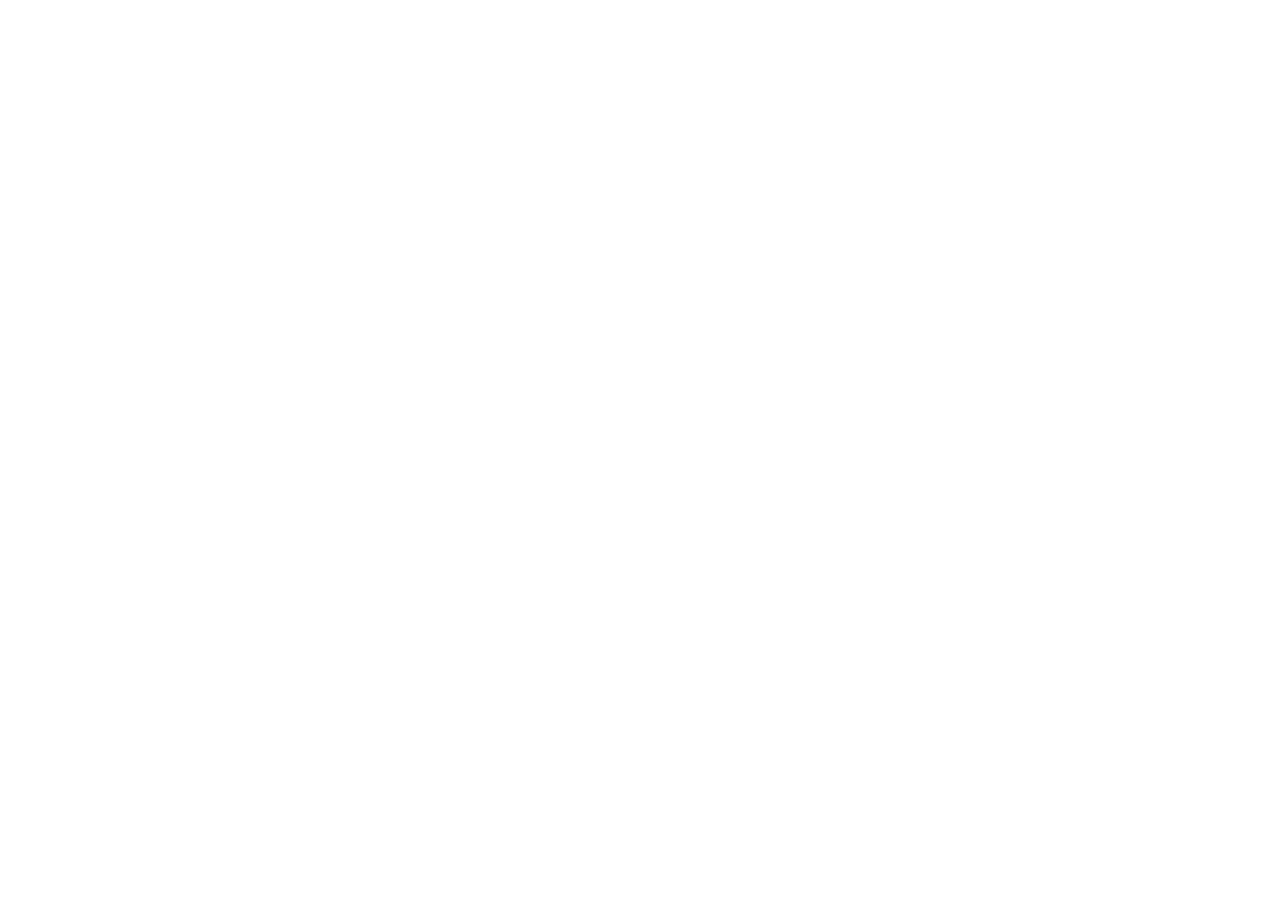
==== actividad-4/index.html @ d15227f2 "Creamos Tienda" ====
<!DOCTYPE html>
<html lang="en">
  <head>
    <meta charset="UTF-8" />
    <meta http-equiv="X-UA-Compatible" content="IE=edge" />
    <meta name="viewport" content="width=device-width, initial-scale=1.0" />
    <title>Document</title>
    <link rel="stylesheet" href="bootstrap/css/bootstrap.min.css" />
    <link rel="stylesheet" href="styles.css">
  </head>
  <body>
    <div class="container mt-3">
      <div class="row" id="row_tienda"></div>
    </div>

    <script src="bootstrap/js/bootstrap.bundle.min.js"></script>
    <script src="main.js" type="module"></script>
  </body>
</html>
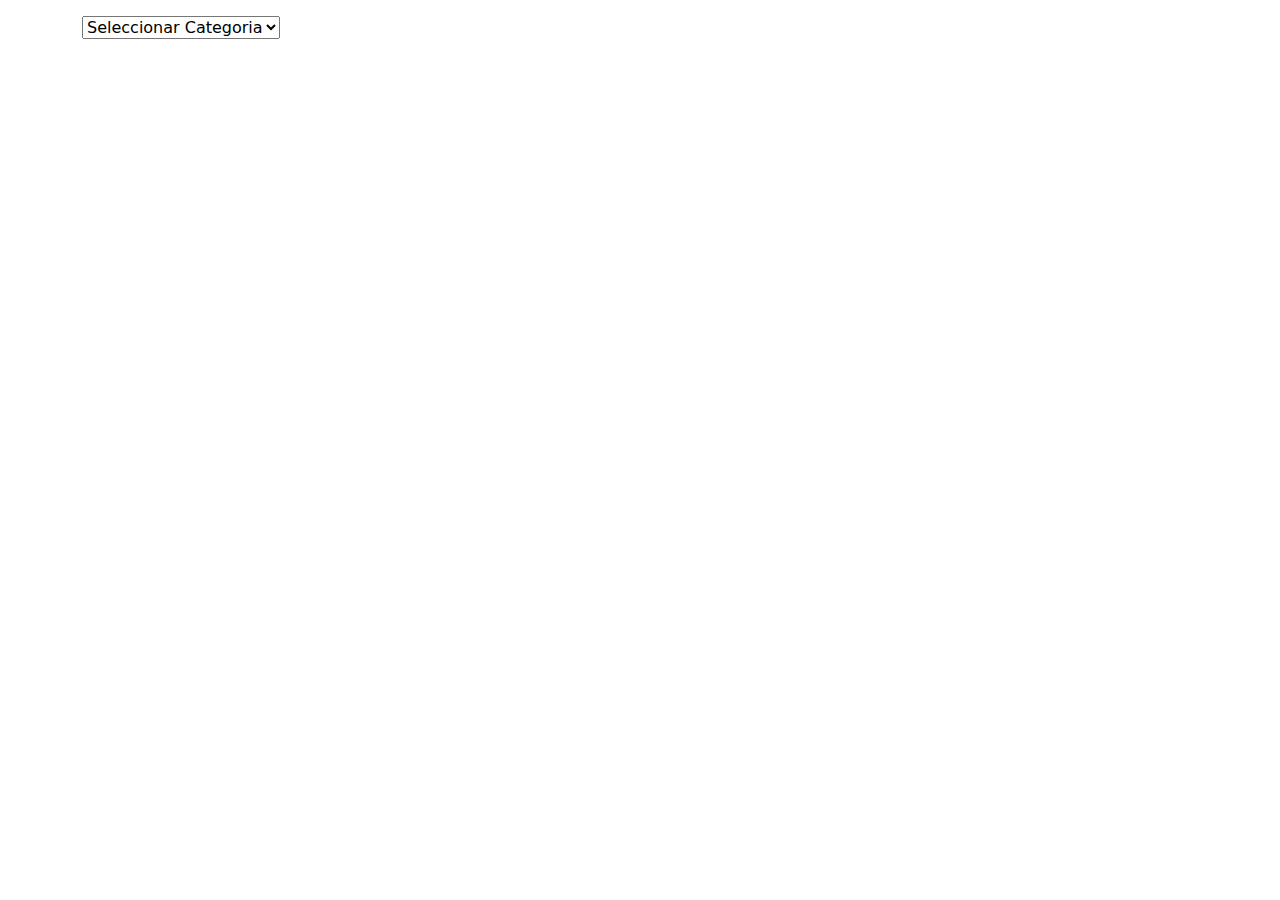
==== commit ea2c89ef: "Repaso de Arreglos" ====
--- a/actividad-4/index.html
+++ b/actividad-4/index.html
@@ -6,11 +6,23 @@
     <meta name="viewport" content="width=device-width, initial-scale=1.0" />
     <title>Document</title>
     <link rel="stylesheet" href="bootstrap/css/bootstrap.min.css" />
-    <link rel="stylesheet" href="styles.css">
+    <link rel="stylesheet" href="styles.css" />
   </head>
   <body>
     <div class="container mt-3">
-      <div class="row" id="row_tienda"></div>
+      <div class="row mt-3">
+        <div class="col-lg-12">
+          <select id="slt_categoria">
+            <option disabled selected value="-1">Seleccionar Categoria</option>
+            <option value="">All</option>
+            <option value="/category/electronics">Electronics</option>
+            <option value="/category/jewelery">Jewelery</option>
+            <option value="/category/men's clothing">Men's Clothing</option>
+            <option value="/category/women's clothing">Women's Clothing</option>
+          </select>
+        </div>
+      </div>
+      <div class="row mt-3" id="row_tienda"></div>
     </div>
 
     <script src="bootstrap/js/bootstrap.bundle.min.js"></script>
